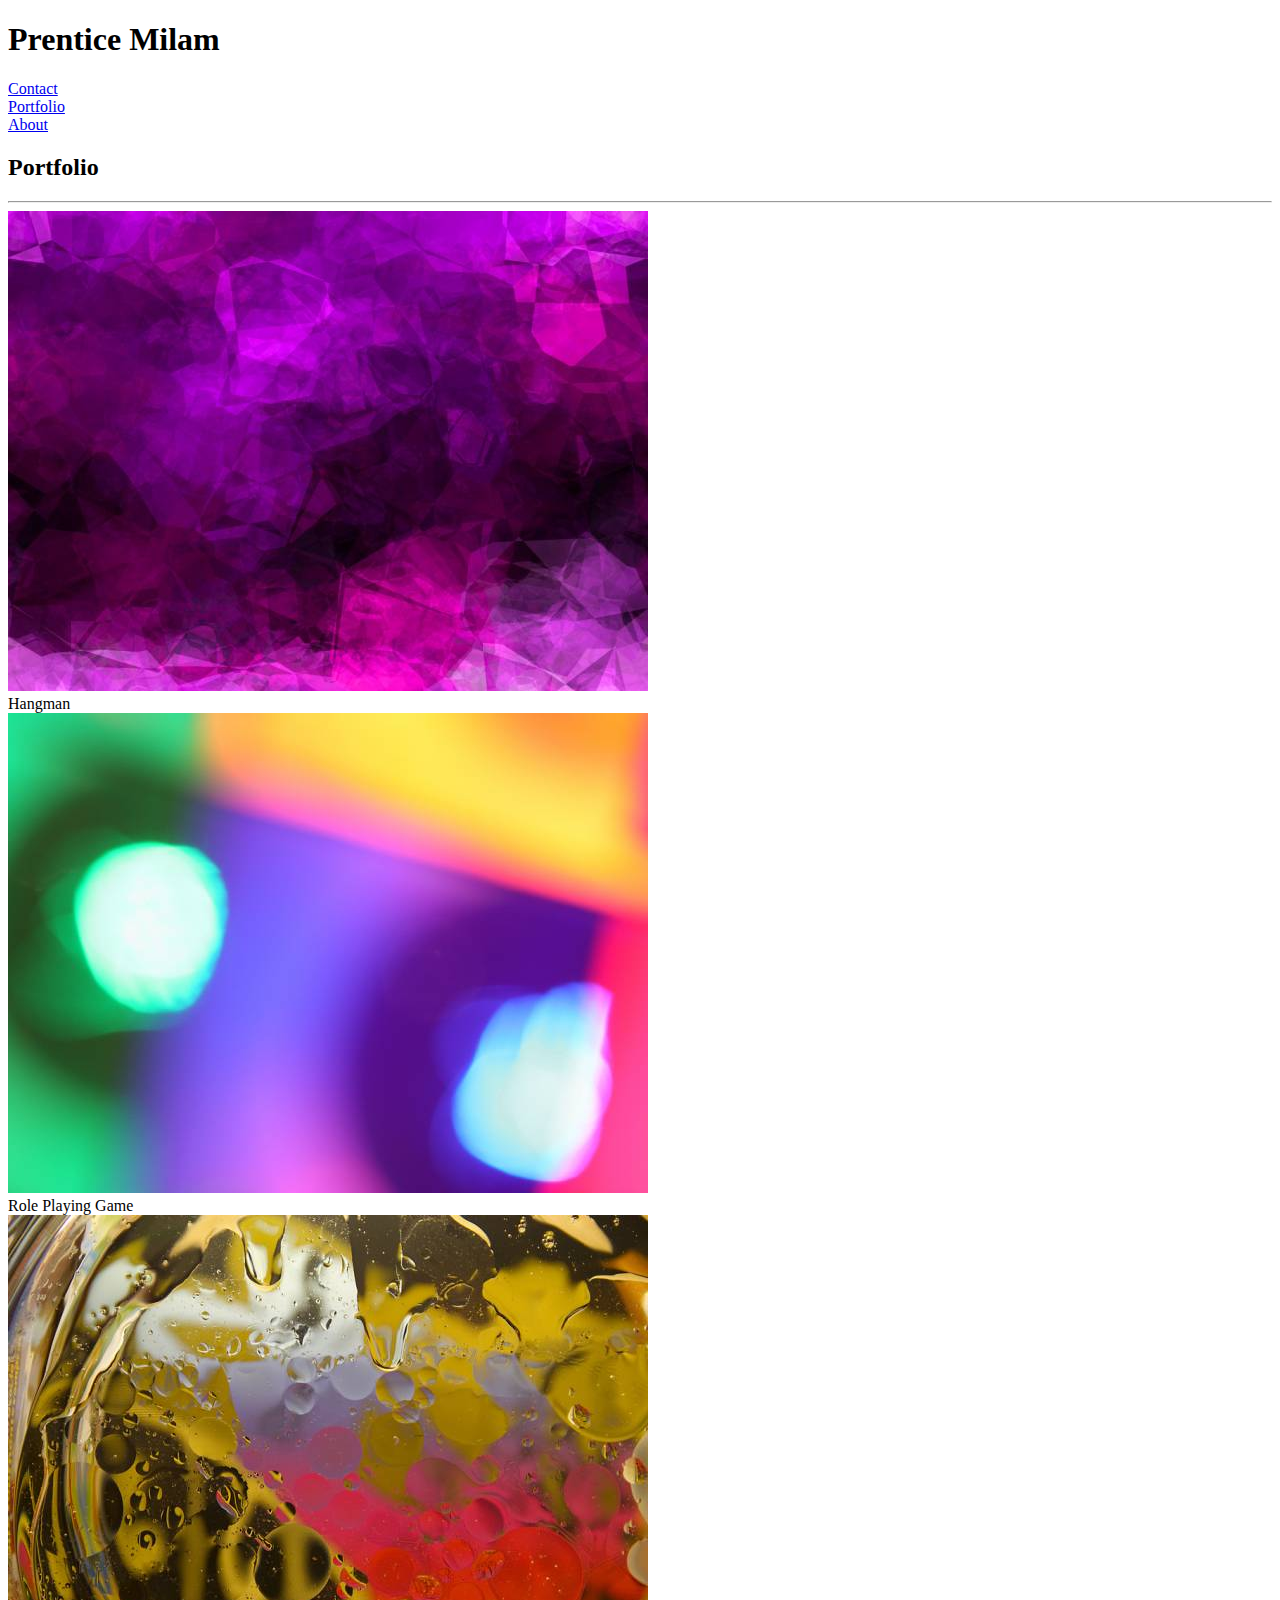
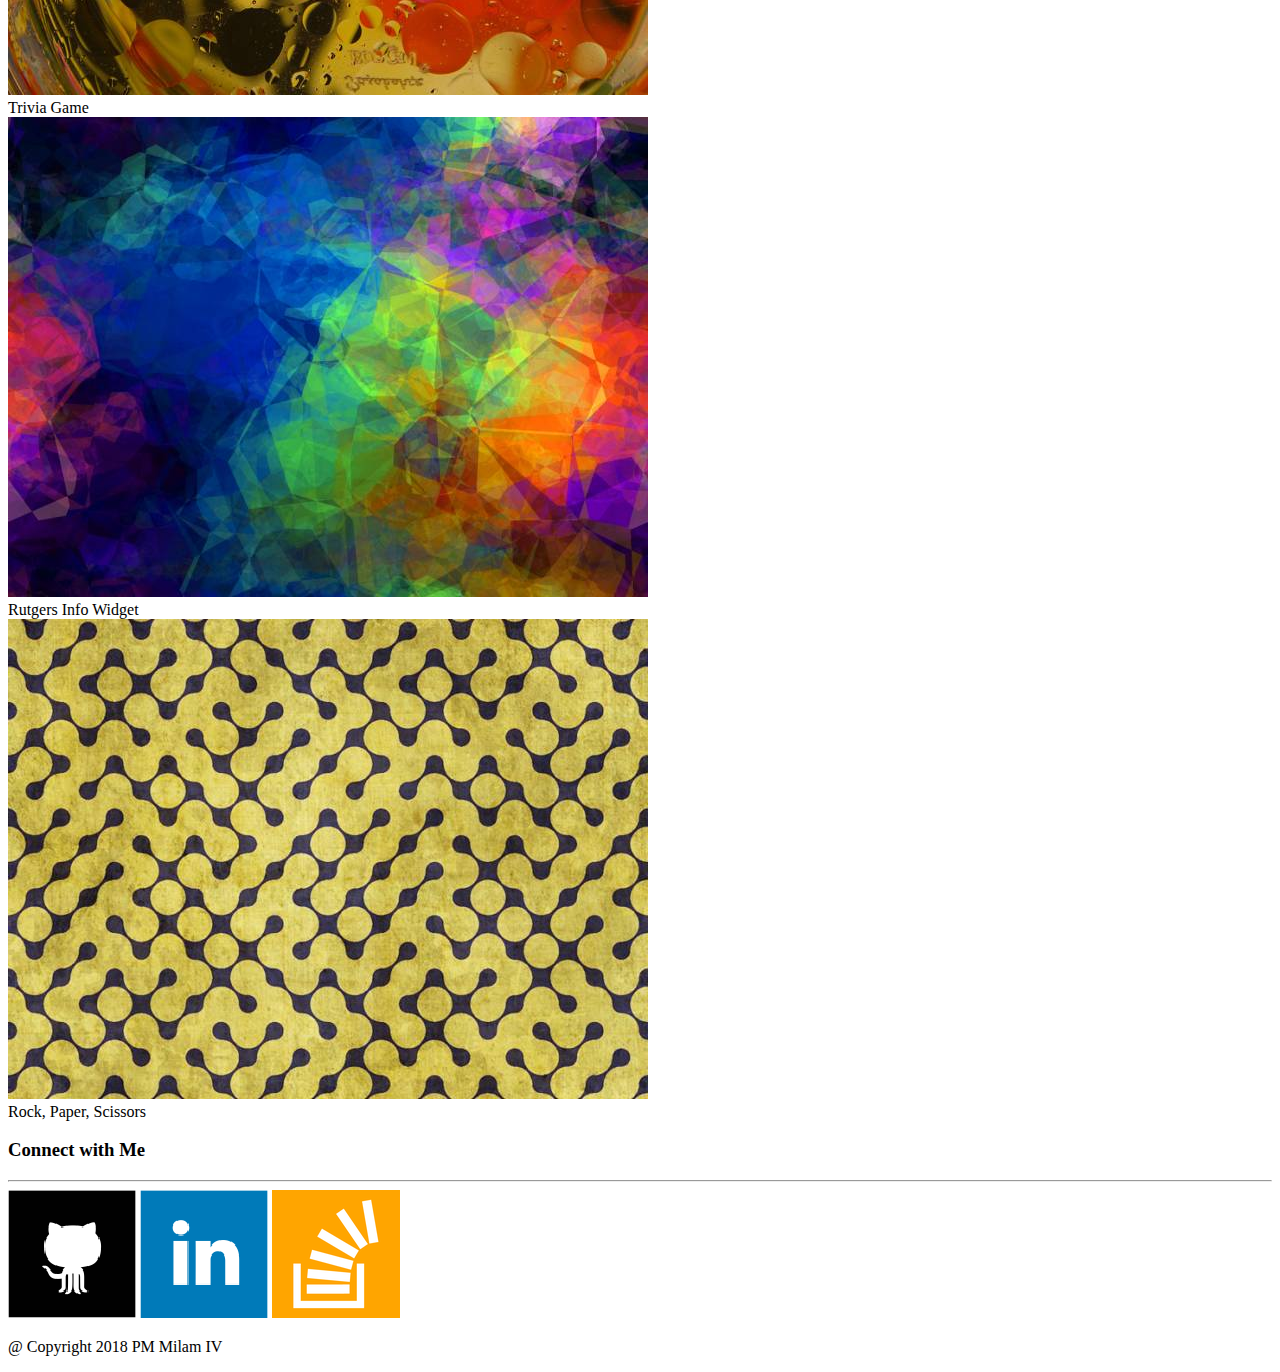
==== contact.html @ cd98a6e1 "transferred original portfolio and began making media queries." ====
<!DOCTYPE html>
<html lang="en">
<head>
	<meta charset="UTF-8">
	<title>PM Milam IV | Portfolio</title>
	<link rel="stylesheet" href="assets/css/reset.css">
	<link rel="stylesheet" href="assets/css/style.css">
</head>
<body>
	<div class="wrapper">
	<!-- nav bar -->
	<header>
		<section class="innerHead">
			<div class="leftHead">
				<h1>Prentice Milam</h1>
			</div>
			<div class="rhDiv">
				<div class="rightHead">
					<a href="contact.html">Contact</a>
				</div>
				<div id="mdlBtn" class="rightHead">
					<a href="portfolio.html">Portfolio</a>		
				</div>
				<div class="rightHead">
					<a href="index.html">About</a>
				</div>
			</div>
		</section>
	</header>

	<section class="container">
				<!-- main content box -->
		<div class="primaryBox footerPush">
				<h2>Portfolio</h2>
				<hr>

				<!-- hangman -->
				<section class="leftCol">
					<a href="#"><img class="portBtn" src="assets/images/abs1.jpg" alt=""></a>
					<div class="btnText">Hangman</div>
				</section>
				
				<!-- rpg -->
				<section class="rightCol">
					<a href="#"><img class="portBtn" src="assets/images/abs2.jpg" alt=""></a>
					<div class="btnText">Role Playing Game</div>
				</section>	
				
				<!-- trivia -->
				<section class="leftCol">
					<a href="#"><img class="portBtn" src="assets/images/abs3.jpg" alt=""></a>
					<div class="btnText">Trivia Game</div>
				</section>
				
				<!-- rutgers -->
				<section class="rightCol">
					<a href="#"><img class="portBtn" src="assets/images/abs4.jpg" alt=""></a>
					<div class="btnText">Rutgers Info Widget</div>
				</section>
				
				<!-- rps -->
				<section class="leftCol">
					<a href="#"><img class="portBtn" src="assets/images/abs5.jpg" alt=""></a>
					<div class="btnText">Rock, Paper, Scissors</div>
				</section>
		</div>
				<!-- Social box on right -->
		<div class="socialBox">
			<h3>Connect with Me</h3>

			<hr>

			<section class="socialGroup">
			<!-- github button-->
			<a href="https://github.com/pmmiv"><img class="socialBtn" src="assets/images/github.png" alt=""></a>

			<!-- linked in button -->
			<a href="https://linkedin.com/in/pmmilamiv"><img class="socialBtn" src="assets/images/linkedin.png" alt=""></a>

			<!-- stackoverflow button -->
			<a href="https://stackoverflow.com/users/9063958/pmmiv"><img class="socialBtn" src="assets/images/stackoverflow.png" alt=""></a>
			</section>

		</div>

		
	</section>


<div class="push"></div>
</div>
	<!-- footer -->
	<footer class="footer">
		<p>@ Copyright 2018 PM Milam IV</p>
	</footer>
</body>
</html>
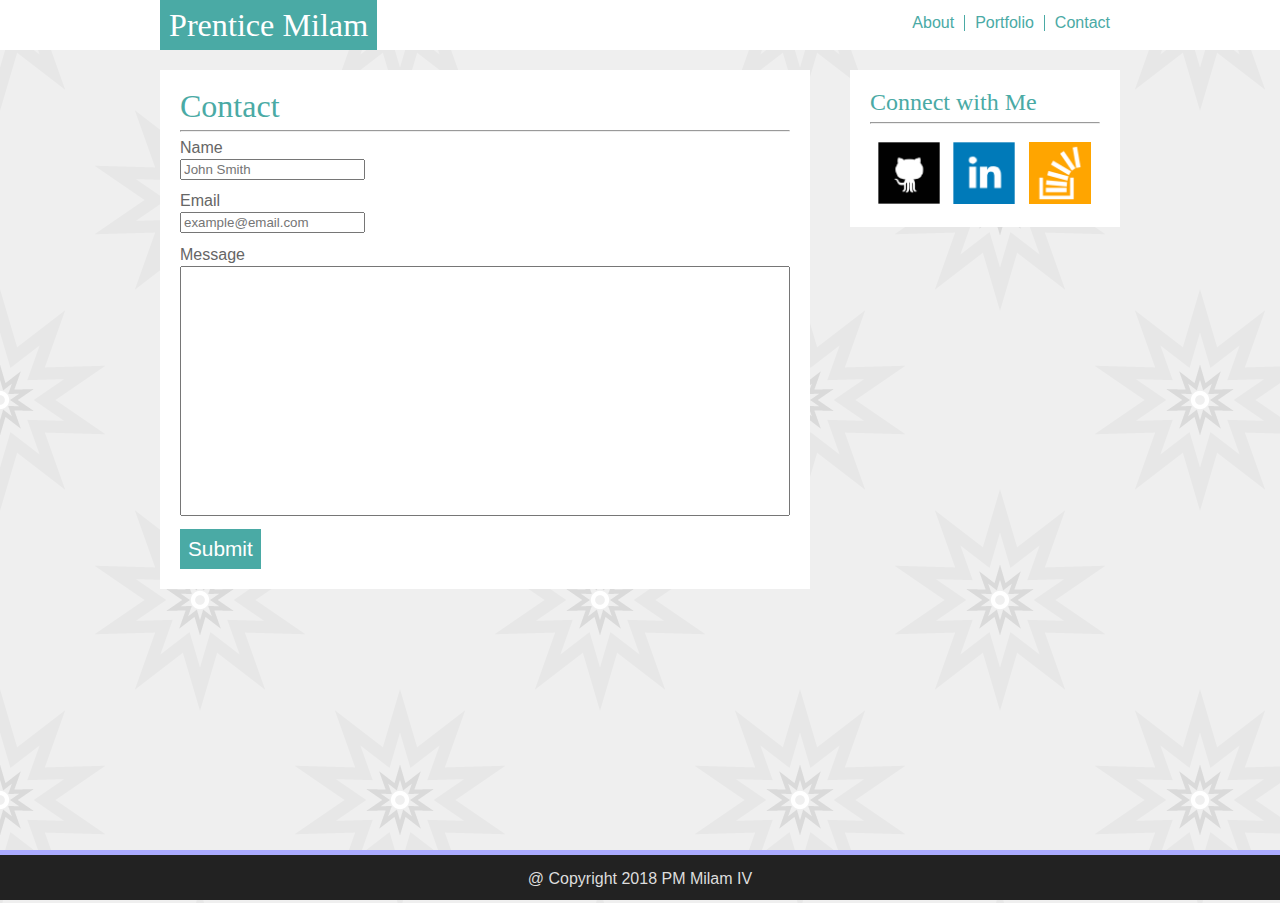
==== commit c834f8f0: "updated everything" ====
--- a/contact.html
+++ b/contact.html
@@ -1,91 +1,73 @@
-<!DOCTYPE html>
-<html lang="en">
-<head>
-	<meta charset="UTF-8">
-	<title>PM Milam IV | Portfolio</title>
-	<link rel="stylesheet" href="assets/css/reset.css">
-	<link rel="stylesheet" href="assets/css/style.css">
-</head>
-<body>
-	<div class="wrapper">
-	<!-- nav bar -->
-	<header>
-		<section class="innerHead">
-			<div class="leftHead">
-				<h1>Prentice Milam</h1>
+	<!DOCTYPE html>
+	<html lang="en">
+	<head>
+		<meta charset="UTF-8">
+		<title>PM Milam IV | Contact</title>
+	<link rel="stylesheet" href="assets/reset.css">
+	<link rel="stylesheet" href="assets/style.css">
+	<link rel="stylesheet" href="assets/styleMedium.css">
+	<link rel="stylesheet" href="assets/styleSmall.css">
+	<link rel="stylesheet" href="assets/styleExtraSmall.css">
+	</head>
+	<body>
+		<div class="wrapper">
+		<!-- nav bar -->
+		<header>
+			<section class="innerHead">
+				<div class="leftHead">
+					<h1>Prentice Milam</h1>
+				</div>
+				<div class="rhDiv">
+					<div class="rightHead">
+						<a href="contact.html">Contact</a>
+					</div>
+					<div id="mdlBtn" class="rightHead">
+						<a href="portfolio.html">Portfolio</a>
+					</div>
+					<div class="rightHead">
+						<a href="index.html">About</a>
+					</div>
+				</div>
+			</section>
+		</header>
+
+		<section class="container">
+			<!-- main content box -->
+			<div class="primaryBox">
+				<h2>Contact</h2>
+				<hr>
+				<form>	
+					<p class="formTitle">Name</p>
+					<input placeholder="John Smith" type="Text">
+					<p class="formTitle">Email</p>
+					<input placeholder="example@email.com" type="email">
+					<p class="formTitle">Message</p>
+					<textarea></textarea>
+					<br>
+					<button>Submit</button>
+				</form>
 			</div>
-			<div class="rhDiv">
-				<div class="rightHead">
-					<a href="contact.html">Contact</a>
-				</div>
-				<div id="mdlBtn" class="rightHead">
-					<a href="portfolio.html">Portfolio</a>		
-				</div>
-				<div class="rightHead">
-					<a href="index.html">About</a>
-				</div>
-			</div>
-		</section>
-	</header>
 
-	<section class="container">
-				<!-- main content box -->
-		<div class="primaryBox footerPush">
-				<h2>Portfolio</h2>
+					<!-- Social box on right -->
+			<div class="socialBox">
+				<h3>Connect with Me</h3>
+
 				<hr>
 
-				<!-- hangman -->
-				<section class="leftCol">
-					<a href="#"><img class="portBtn" src="assets/images/abs1.jpg" alt=""></a>
-					<div class="btnText">Hangman</div>
+				<section class="socialGroup">
+				<!-- github button-->
+				<a href="https://github.com/pmmiv"><img class="socialBtn" src="assets/images/github.png" alt=""></a>
+
+				<!-- linked in button -->
+				<a href="https://linkedin.com/in/pmmilamiv"><img class="socialBtn" src="assets/images/linkedin.png" alt=""></a>
+
+				<!-- stackoverflow button -->
+				<a href="https://stackoverflow.com/users/9063958/pmmiv"><img class="socialBtn" src="assets/images/stackoverflow.png" alt=""></a>
 				</section>
-				
-				<!-- rpg -->
-				<section class="rightCol">
-					<a href="#"><img class="portBtn" src="assets/images/abs2.jpg" alt=""></a>
-					<div class="btnText">Role Playing Game</div>
-				</section>	
-				
-				<!-- trivia -->
-				<section class="leftCol">
-					<a href="#"><img class="portBtn" src="assets/images/abs3.jpg" alt=""></a>
-					<div class="btnText">Trivia Game</div>
-				</section>
-				
-				<!-- rutgers -->
-				<section class="rightCol">
-					<a href="#"><img class="portBtn" src="assets/images/abs4.jpg" alt=""></a>
-					<div class="btnText">Rutgers Info Widget</div>
-				</section>
-				
-				<!-- rps -->
-				<section class="leftCol">
-					<a href="#"><img class="portBtn" src="assets/images/abs5.jpg" alt=""></a>
-					<div class="btnText">Rock, Paper, Scissors</div>
-				</section>
-		</div>
-				<!-- Social box on right -->
-		<div class="socialBox">
-			<h3>Connect with Me</h3>
 
-			<hr>
+			</div>
 
-			<section class="socialGroup">
-			<!-- github button-->
-			<a href="https://github.com/pmmiv"><img class="socialBtn" src="assets/images/github.png" alt=""></a>
-
-			<!-- linked in button -->
-			<a href="https://linkedin.com/in/pmmilamiv"><img class="socialBtn" src="assets/images/linkedin.png" alt=""></a>
-
-			<!-- stackoverflow button -->
-			<a href="https://stackoverflow.com/users/9063958/pmmiv"><img class="socialBtn" src="assets/images/stackoverflow.png" alt=""></a>
-			</section>
-
-		</div>
-
-		
-	</section>
-
+		</section>
 
 <div class="push"></div>
 </div>
@@ -93,5 +75,5 @@
 	<footer class="footer">
 		<p>@ Copyright 2018 PM Milam IV</p>
 	</footer>
-</body>
-</html>+	</body>
+	</html>--- a/assets/style.css
+++ b/assets/style.css
@@ -0,0 +1,251 @@
+* {
+	box-sizing: border-box;
+}
+
+html, body {
+	height: 100%;
+}
+
+body {
+	background-image: url(images/bkg.png);
+	/*height: 100%;*/
+	margin: 0;
+	padding: 0;
+	color: #666;
+	font-family: 'Arial', 'Helvetica Neue', Helvetica, sans-serif;
+	margin-bottom: -50px;
+}
+
+h1, h2, h3 {
+	font-family: 'Georgia', Times, Times New Roman, serif;
+}
+
+h1 {
+	font-size: 2.01em;
+	color: white;
+	padding: 9px;
+	margin: 0;
+}
+	
+.leftHead {
+	float: left;
+	height: 50px;
+	background-color: #4aaaa5;
+	text-align: center;
+	position: relative;
+}
+
+h2, h3 {
+	color: #4aaaa5;
+}
+
+h2 {
+	font-size: 2em;
+}
+
+h3 {
+	font-size: 1.5em;
+}
+
+.leftCol {
+	position: relative;
+	float: left;
+	margin-right: 20px;
+	margin-top: 20px;
+	margin-bottom: 20px;
+}
+
+.rightCol {
+	position: relative;
+	float: left;
+	margin-left: 20px;
+	margin-top: 20px;
+	margin-bottom: 20px;
+}
+
+.btnText {
+	width: 100%;
+	background-color: #4aaaa5;
+	color: white;
+	position: absolute;
+	bottom: 10%;
+	text-align: center;
+	line-height: 2.5em;
+}
+
+.portBtn {
+	width: 285px;
+}
+
+.container {
+	width: 960px;
+	margin: 0 auto -50px auto;
+	padding-top: 70px;
+	clear: both;
+}
+
+.primaryBox {
+	width: 650px;
+	background-color: white;
+	float: left;
+	padding: 20px;
+	margin-right: 40px;
+}
+
+.footerPush {
+	margin-bottom: 80px;
+}
+
+.socialBox {
+	padding: 20px;
+	width: 	270px;
+	background-color: white;
+	float: left;
+}
+
+.container:after {
+  content: "";
+  display: table;
+  clear: both;
+}
+
+.socialBtn {
+	width: 27%;
+	margin: 10px 2% 0 2%;
+}
+
+.hs {
+	max-width: 200px;
+	float: left;
+	margin-right: 20px;
+}
+
+/*.clearfix::after {
+    content: "";
+    clear: both;
+    display: table;
+}*/
+
+header {
+	background-color: #fff;
+	color: #ddd;
+	height: 50px;
+	padding: 0;
+	position: fixed;
+	top: 0;
+	width: 100%;
+	z-index: 3;
+}
+
+footer {
+	background-color: #222222;
+	text-align: center;
+	color: #ddd;
+	border-top: 5px solid #aaf;
+	clear: both;
+	/*position: fixed;*/
+	width: 100%;
+	bottom: 0;
+	height: 50px;
+/*	bottom: 0px*/
+}
+
+hr {
+	background-color: #4aaaa5;
+	height: 2px;
+}
+
+.innerHead {
+	width: 100%;
+	/*margin: 0 auto;*/
+	padding: 0 160px;
+	height: 100%;
+}
+
+/*padding is hacky*/
+.rightHead {
+	float: right;
+	padding: 10px;
+	padding-top: 0;
+	padding-bottom: 0;
+}
+
+.rhDiv {
+	padding-top: 15px;
+}
+
+
+.copy {
+	line-height: 1.5em;
+}
+
+a {
+	text-decoration: none;
+	color: #4aaaa5;
+}
+
+#mdlBtn {
+	border-left: 1px solid #4aaaa5;
+	border-right: 1px solid #4aaaa5;
+	padding-top: 0;
+	padding-bottom: 0;
+}
+
+#test {
+	line-height: 2em;
+}
+
+button {
+	background-color: #4aaaa5;
+	padding: 8px;
+	color: white;
+	margin-top: 10px;
+	border: none;
+	font-size: 1.3em;
+}
+
+textarea {
+	width: 100%;
+	height: 250px;
+	resize: none; 
+}
+
+.formTitle {
+	margin-bottom: 3px;
+}
+
+.socialGroup {
+	position: relative;
+	left: 3px;
+	width: 100%;
+}
+
+p {
+	margin-bottom: 1em;
+}
+
+footer p {
+	padding: 1em;
+	margin-bottom: 0;
+}
+
+input {
+	margin-bottom: 1em;
+}
+
+html, body {
+  height: 100%;
+  margin: 0;
+}
+
+.wrapper {
+  min-height: 100%;
+
+  /* Equal to height of footer */
+  /* But also accounting for potential margin-bottom of last child */
+  margin-bottom: -50px;
+}
+.footer,
+.push {
+  height: 50px;
+}--- a/assets/styleMedium.css
+++ b/assets/styleMedium.css
@@ -0,0 +1,37 @@
+@media screen and (max-width: 980px) {
+	* {
+		box-sizing: border-box;
+	}
+
+	.innerHead {
+		padding: 0 80px;
+	}
+
+	.container {
+		padding-left: 80px;
+		padding-right: 80px;
+	}
+
+	.primaryBox {
+		width: 530px;
+	}
+
+	.socialBox {
+		width: 230px;
+	}
+
+
+	.hs {
+		float: none;
+		max-width: 350px;
+		margin-left: 90px;
+	}
+
+	.portBtn{
+		width: 350px;
+	}
+
+	.leftCol, .rightCol {
+		margin-left: 70px;
+	}
+}--- a/assets/styleSmall.css
+++ b/assets/styleSmall.css
@@ -0,0 +1,49 @@
+@media screen and (max-width: 768px) {
+	* {
+		box-sizing: border-box;
+	}
+
+	.innerHead {
+		padding: 0 0px;
+	}
+
+	.container {
+		padding-left: 15px;
+		padding-right: 25px;
+	}
+
+	.primaryBox {
+		width: 728px;
+		margin-bottom: 20px;
+	}
+
+	.socialBox {
+		width: 728px;
+		margin-bottom: 20px;
+	}
+
+	.socialBtn {
+		width: 15%;
+	}
+
+	.hs {
+	max-width: 190px;
+	float: left;
+	margin-right: 20px;
+	margin-left: 0px;
+	}
+
+	.leftCol {
+		margin-left: 38px;
+		margin-right: 20px;
+	}
+
+	.rightCol {
+		margin-right: 38px;
+		margin-left: 20px;
+	}
+
+	.portBtn {
+	width: 285px;
+}
+}